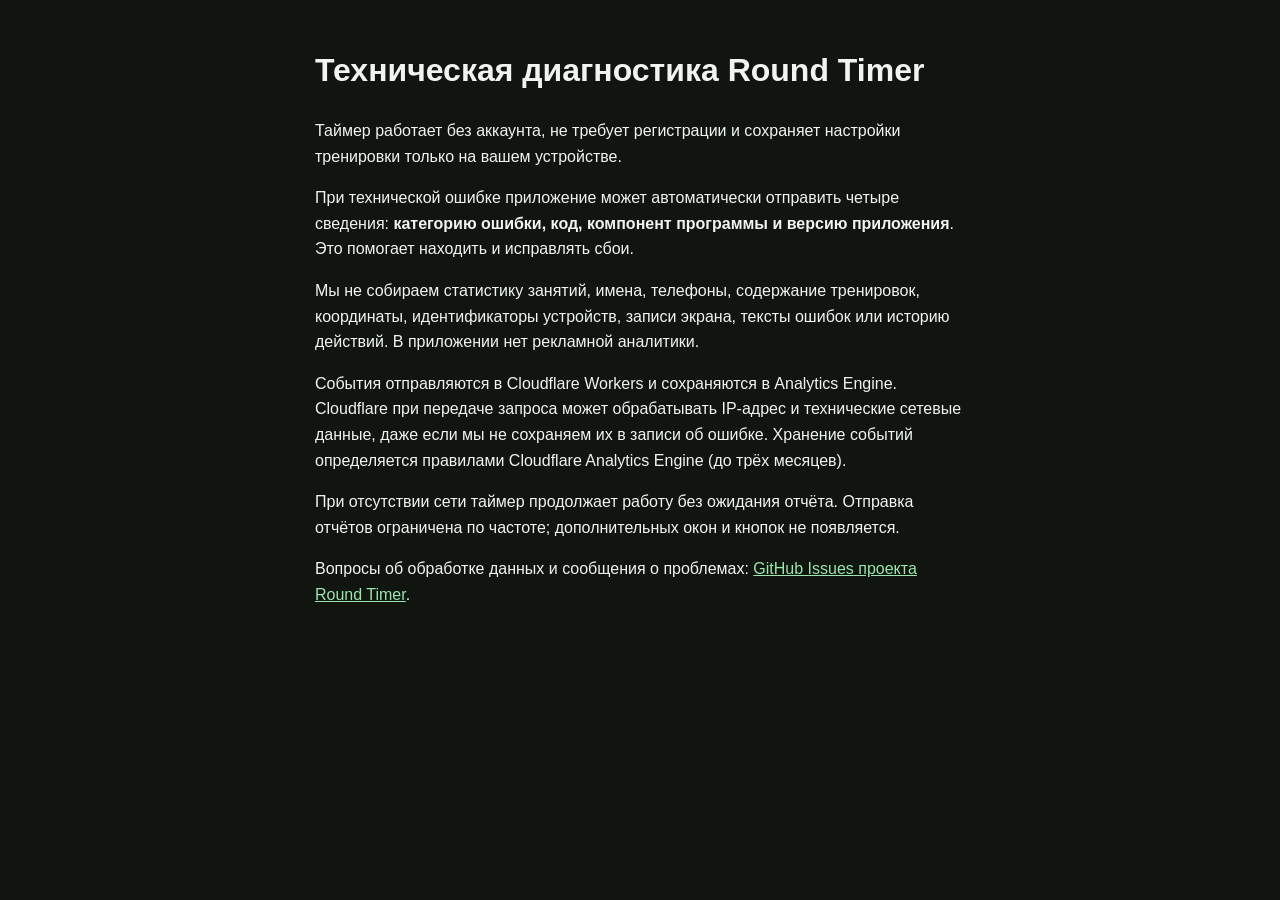
==== site/privacy.html @ e8e9a8b9 "Prepare verified v0.8.5 production candidate: 1-minute round, iOS title and minimal error reporting" ====
<!doctype html>
<html lang="ru">
<head><meta charset="utf-8"><meta name="viewport" content="width=device-width,initial-scale=1">
<title>Round Timer — техническая диагностика</title>
<style>body{font:16px/1.6 -apple-system,BlinkMacSystemFont,"Segoe UI",sans-serif;max-width:650px;padding:24px;margin:auto;background:#101510;color:#f0f5f0}a{color:#9be6ac}</style></head>
<body>
<h1>Техническая диагностика Round Timer</h1>
<p>Таймер работает без аккаунта, не требует регистрации и сохраняет настройки тренировки только на вашем устройстве.</p>
<p>При технической ошибке приложение может автоматически отправить четыре сведения: <strong>категорию ошибки, код, компонент программы и версию приложения</strong>. Это помогает находить и исправлять сбои.</p>
<p>Мы не собираем статистику занятий, имена, телефоны, содержание тренировок, координаты, идентификаторы устройств, записи экрана, тексты ошибок или историю действий. В приложении нет рекламной аналитики.</p>
<p>События отправляются в Cloudflare Workers и сохраняются в Analytics Engine. Cloudflare при передаче запроса может обрабатывать IP-адрес и технические сетевые данные, даже если мы не сохраняем их в записи об ошибке. Хранение событий определяется правилами Cloudflare Analytics Engine (до трёх месяцев).</p>
<p>При отсутствии сети таймер продолжает работу без ожидания отчёта. Отправка отчётов ограничена по частоте; дополнительных окон и кнопок не появляется.</p>
<p>Вопросы об обработке данных и сообщения о проблемах: <a href="https://github.com/mastyukov/round-timer/issues">GitHub Issues проекта Round Timer</a>.</p>
</body></html>
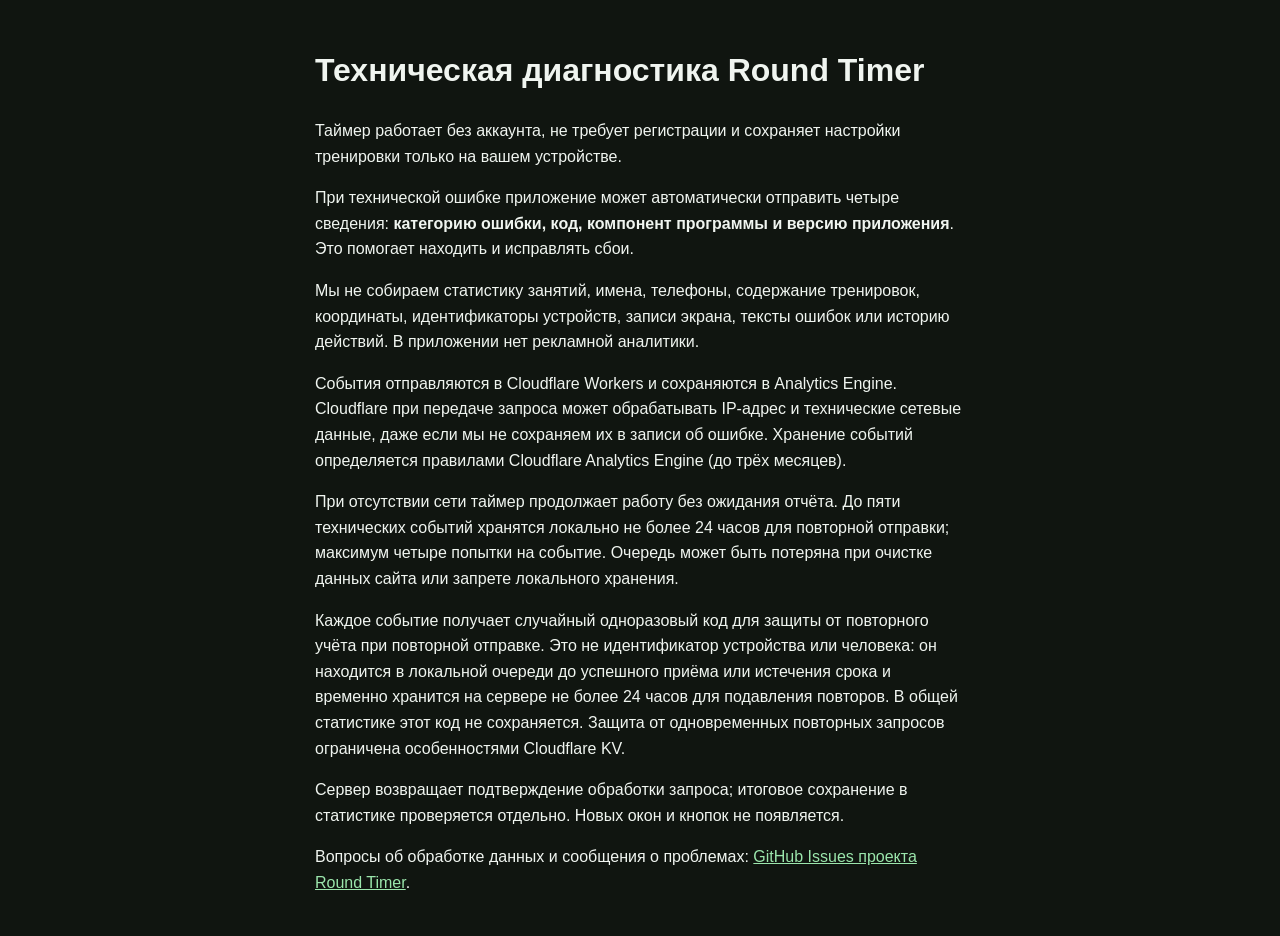
==== commit d42e2f2b: "Stage v0.8.6 candidate sound/diagnostic privacy and regression expectations" ====
--- a/site/privacy.html
+++ b/site/privacy.html
@@ -9,6 +9,8 @@
 <p>При технической ошибке приложение может автоматически отправить четыре сведения: <strong>категорию ошибки, код, компонент программы и версию приложения</strong>. Это помогает находить и исправлять сбои.</p>
 <p>Мы не собираем статистику занятий, имена, телефоны, содержание тренировок, координаты, идентификаторы устройств, записи экрана, тексты ошибок или историю действий. В приложении нет рекламной аналитики.</p>
 <p>События отправляются в Cloudflare Workers и сохраняются в Analytics Engine. Cloudflare при передаче запроса может обрабатывать IP-адрес и технические сетевые данные, даже если мы не сохраняем их в записи об ошибке. Хранение событий определяется правилами Cloudflare Analytics Engine (до трёх месяцев).</p>
-<p>При отсутствии сети таймер продолжает работу без ожидания отчёта. Отправка отчётов ограничена по частоте; дополнительных окон и кнопок не появляется.</p>
+<p>При отсутствии сети таймер продолжает работу без ожидания отчёта. До пяти технических событий хранятся локально не более 24 часов для повторной отправки; максимум четыре попытки на событие. Очередь может быть потеряна при очистке данных сайта или запрете локального хранения.</p>
+<p>Каждое событие получает случайный одноразовый код для защиты от повторного учёта при повторной отправке. Это не идентификатор устройства или человека: он находится в локальной очереди до успешного приёма или истечения срока и временно хранится на сервере не более 24 часов для подавления повторов. В общей статистике этот код не сохраняется. Защита от одновременных повторных запросов ограничена особенностями Cloudflare KV.</p>
+<p>Сервер возвращает подтверждение обработки запроса; итоговое сохранение в статистике проверяется отдельно. Новых окон и кнопок не появляется.</p>
 <p>Вопросы об обработке данных и сообщения о проблемах: <a href="https://github.com/mastyukov/round-timer/issues">GitHub Issues проекта Round Timer</a>.</p>
 </body></html>
